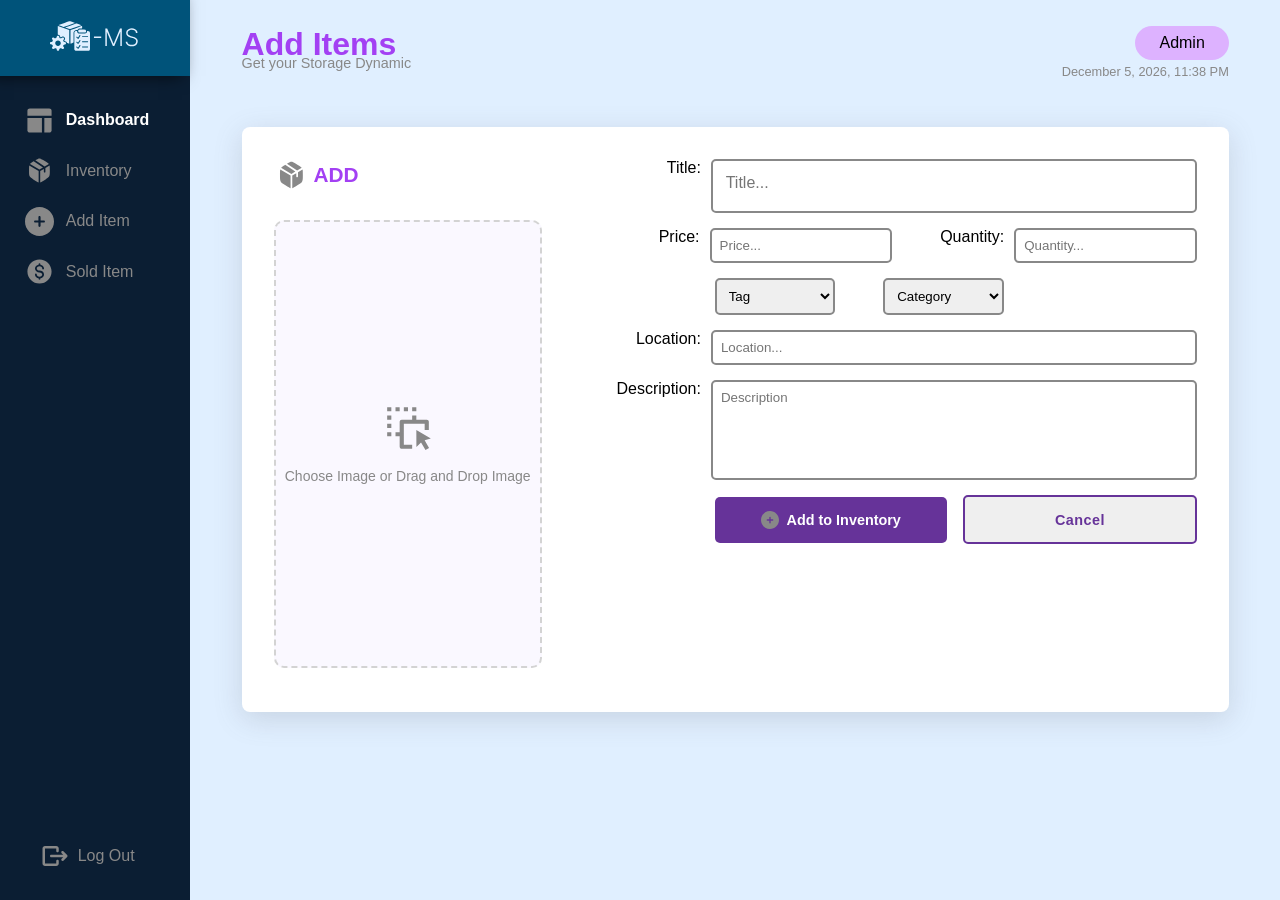
==== Admin/AddDir/AddItem.html @ 973c5c8d "additem html change" ====
<!DOCTYPE html>
<html lang="en">
  <head>
    <meta charset="UTF-8" />
    <meta name="viewport" content="width=device-width, initial-scale=1.0" />
    <title>Add Item</title>

    <link rel="stylesheet" href="/util.css" />
    <link rel="stylesheet" href="/adminRoot.css" />
    <link rel="stylesheet" href="AddItem.css" />
  </head>
  <body>
    <!-- Side Bar start -->
    <aside>
      <nav>
        <div class="logo">
          <a href="#"
            ><img src="/Images/MainLogo.svg" alt="main logo" loading="lazy"
          /></a>
        </div>
        <!-- side Bar navigation list -->
        <div class="nav-list">
          <ul>
            <li class="list-row active">
              <a href="#"
                ><img
                  src="/Images/Dashboard.svg"
                  alt="dashboard logo"
                />Dashboard</a
              >
            </li>
            <li class="list-row">
              <a href="#"
                ><img
                  src="/Images/inventory.svg"
                  alt="inventory logo"
                />Inventory</a
              >
            </li>
            <li class="list-row">
              <a href="#"
                ><img src="/Images/additem.svg" alt="add item logo" />Add
                Item</a
              >
            </li>
            <li class="list-row">
              <a href="#"
                ><img src="/Images/dollor.svg" alt="sold item logo" />Sold
                Item</a
              >
            </li>
          </ul>
          <div class="logout">
            <a href="#"
              ><img src="/Images/logout.svg" alt="log out" />Log Out</a
            >
          </div>
        </div>
      </nav>
    </aside>
    <!-- Side Bar end -->

    <!-- main content starts -->
    <div class="wrapper">
      <header>
        <!-- heading of main content beside sidebar -->
        <div class="main-heading">
          <div class="main-heading-left">
            <h1>Add Items</h1>
            <p>Get your Storage Dynamic</p>
          </div>
          <div class="main-heading-right">
            <!-- display that it is staff -->
            <span class="staff">Admin</span>
            <p id="display-date"></p>
          </div>
        </div>
      </header>

      <section>
        <div class="additem-container">
          <div class="additem-left">
            <div class="additem-left-heading">
              <img src="/Images/inventory.svg" alt="inv item" />
              <p>Add</p>
            </div>
            <div class="upload-wrapper">
              <div class="upload-container">
                <input
                  type="file"
                  id="fileInput"
                  class="file-input"
                  accept="image/*"
                  hidden
                />
                <div class="upload-box" id="uploadBox">
                  <img
                    src="/Images/dragdrop.svg"
                    alt="upload icon"
                    class="upload-icon"
                  />
                  <p>Choose Image or Drag and Drop Image</p>
                </div>
              </div>
            </div>
          </div>
          <div class="additem-right">
            <form action="">
              <div class="additem-title">
              <label for="">Title:</label>
              <input required type="text" placeholder="Title..." name="" id="">
            </div>
            <div class="additem-pq">
              <label for="" >Price:</label>
              <input required type="number" class="priceinput" placeholder="Price..." name="" id="">
              <label for="">Quantity:</label>
              <input required type="number" placeholder="Quantity..." name="" id=""> 
            </div>

            <div class="additem-tag-category">
              <div class="dropdown-container">
                <select class="styled-select" required>
                  <option value="" disabled selected>Tag</option>
                  <option value="1">Tag 1</option>
                  <option value="2">Tag 2</option>
                  <option value="3">Tag 3</option>
                </select>

                <select class="styled-select" required>
                  <option value="" disabled selected>Category</option>
                  <option value="1">Category 1</option>
                  <option value="2">Category 2</option>
                  <option value="3">Category 3</option>
                </select>
              </div>
            </div>
            <div class="additem-location">
              <label for="">Location:</label>
              <input required type="text" placeholder="Location..." name="" id="">
            </div>
            <div class="additem-description">
              <label for="">Description:</label>
              <textarea required name="" placeholder="Description" id=""></textarea>
            </div>

            <div class="additem-cta">
              <button class="add-btn"><img src="/Images/additem.svg" alt="add">Add to Inventory</button>
              <button class="cancel-btn">Cancel</button>
            </div>
            </form>
          </div>
          </div>
        </div>
      </section>
    </div>
    <!-- main content ends -->

    <script>
      // Update the date and time in every heading of the pages
      function updateDate() {
        const now = new Date();
        // Format the date
        const formattedDate = now.toLocaleDateString("en-US", {
          month: "long",
          day: "numeric",
          year: "numeric",
        });
        // Format the time
        const formattedTime = now.toLocaleTimeString("en-US", {
          hour: "numeric",
          minute: "numeric",
          hour12: true,
        });
        const fullDate = `${formattedDate}, ${formattedTime}`;

        const display = document.getElementById("display-date");
        display.textContent = fullDate;
      }
      updateDate();
      // Update the date every minute
      setInterval(updateDate, 60000);

      // for Drag and Drop functionality
      function DragDrop() {
        const uploadBox = document.getElementById("uploadBox");
        const fileInput = document.getElementById("fileInput");

        uploadBox.addEventListener("click", () => {
          fileInput.click(); // Trigger file input when upload box is clicked
        });

        // Highlight the box on dragover
        uploadBox.addEventListener("dragover", (e) => {
          e.preventDefault();
          uploadBox.classList.add("dragging");
        });

        // Remove highlight on dragleave
        uploadBox.addEventListener("dragleave", () => {
          uploadBox.classList.remove("dragging");
        });

        // Handle file drop
        uploadBox.addEventListener("drop", (e) => {
          e.preventDefault();
          uploadBox.classList.remove("dragging");

          const files = e.dataTransfer.files;
          handleFiles(files);
        });

        // Handle file input change (for file upload via button)
        fileInput.addEventListener("change", (e) => {
          const files = e.target.files;
          handleFiles(files);
        });

        function handleFiles(files) {
          if (files.length > 0) {
            const file = files[0];
            const reader = new FileReader();

            reader.onload = (e) => {
              // Create an image element
              const image = document.createElement("img");
              image.src = e.target.result;

              // Set the image styles
              image.style.width = "100%";
              image.style.height = "100%";
              image.style.objectFit = "cover"; // Ensure the image covers the box

              // Clear the upload box content and append the new image
              uploadBox.innerHTML = "";
              uploadBox.appendChild(image);
            };

            reader.readAsDataURL(file);
          }
        }
      }
      DragDrop();
    </script>
  </body>
</html>
---- util.css ----
:root {
  --login-bgcolor: #e0efff;
  --login-color: #0b1e33;
  --nav-color: #0b1e33;
  --text-color: #888888;
  --logo-bgcolor: #00537a;
  --bgcolor: #e0efff;
  --admin-cta-color: #ddb2ff;
}

* {
  margin: 0;
  padding: 0;
  box-sizing: border-box;
  font-family: "Poppins", sans-serif;
}

html,
body {
  height: 100%;
  width: 100%;
}

body {
  display: flex;
  flex-direction: row;
  justify-content: space-between;
  background-color: var(--bgcolor);
  overflow-x: hidden;
}

/* sideabr.html css starts */
aside {
  width: max-content;
  height: 100%;
  background-color: var(--nav-color);
  position: relative;
}

nav {
  display: flex;
  flex-direction: column;
}

a {
  text-decoration: none;
  color: var(--text-color);
}

li {
  list-style: none;
}

.logo {
  width: 100%;
  max-height: 5rem;
  background-color: var(--logo-bgcolor);
  padding: 1rem;
  text-align: center;
  box-shadow: -0.625rem -0.125rem 1rem 0.125rem rgba(0, 0, 0, 0.685);
}

.nav-list {
  margin: 0 1rem 0 0;
  display: inline-block;
  padding: 1.25rem;
  height: 100%;
}

.list-row {
  display: flex;
  max-width: 100%;
  min-width: auto;
  align-items: center;
  margin-bottom: 0.1rem;
}

.list-row a {
  padding: 0.625rem 0.313rem;
  display: flex;
  align-items: center;
  width: 100%;
}

.list-row img {
  margin-right: 0.75rem;
  width: 1.8rem;
  height: 1.8rem;
}

.list-row a:hover {
  background-color: rgba(0, 83, 122, 0.22);
  border-radius: 0.313rem;
  transition: all 0.2s ease;
  width: 100%;
}

/* Style active link and its image */
.active a {
  color: var(--selected-color);
  font-size: 1rem;
  font-weight: 600;
}

.active img {
  color: white;
}

.logout {
  position: absolute;
  bottom: 1.6rem;
  padding: 0.23rem;
  margin-left: 1rem;
}

.logout a {
  display: flex;
  align-items: center;
}

.logout a img {
  margin-right: 0.5rem;
}
/* sideabr.html css ends */

/* AddItem.html global heading starts */
.wrapper {
  margin: 2vw 4vw;
  width: 100%;
}

header {
  max-height: 5rem;
  /* background-color: red; */
}

.main-heading {
  display: flex;
  justify-content: space-between;
}
.main-heading-left h1 {
  color: #a340f3;
}

.main-heading-left p {
  color: var(--text-color);
  font-size: 0.9rem;
  margin-top: -0.5rem;
}

.main-heading-right {
  display: flex;
  flex-direction: column;
  align-items: flex-end;
  justify-content: center;
}

.main-heading-right span {
  background-color: var(--admin-cta-color);
  padding: 0.5rem 1.5rem;
  border-radius: 4.2rem;
}

.main-heading-right p {
  color: var(--text-color);
  font-size: 0.8rem;
  margin-top: 0.3rem;
}
/* AddItem.html global heading starts */
---- adminRoot.css ----
:root {
  --selected-color: white;
  --primary-color: #a340f3;
  --secondary-color: #663399;
}
---- Admin/AddDir/AddItem.css ----
.additem-container {
  width: 100%;
  background-color: white;
  height: 65vh;
  margin-top: 3rem;
  border-radius: 0.5rem;
  box-shadow: rgba(100, 100, 111, 0.2) 0px 7px 29px 0px;
  padding: 2rem 2rem 3rem 2rem;
  display: flex;
}

.additem-left {
  min-width: 18rem;
  flex: 1;
}

.additem-left-heading {
  display: flex;
  gap: 0.3rem;
  align-items: center;
}

.additem-left-heading img {
  width: 2.2rem;
  height: 2rem;
}

.additem-left-heading p {
  font-size: 1.3rem;
  text-transform: uppercase;
  color: var(--primary-color);
  font-weight: 900;
}

.upload-wrapper {
  padding: 1.8rem 1.8rem 1.8rem 0;
  height: 100%;
  width: 100%;
  /* aspect-ratio: 1/1; */
}

.upload-container {
  display: flex;
  justify-content: center;
  align-items: center;
  height: 100%;
}

.upload-box {
  width: 100%; /* Set a width, you can use percentages like 100% if responsive */
  height: 100%;
  border: 2px dashed #d3d3d3;
  border-radius: 10px;
  display: flex;
  flex-direction: column;
  justify-content: center;
  align-items: center;
  background-color: #faf8ff;
  cursor: pointer;
  transition: border 0.3s ease;
  overflow: hidden; /* Ensures the image fits within the box */
  text-align: center;
}

.upload-box img {
  max-width: 100%;
  max-height: 100%;
  object-fit: cover; /* Ensures the image doesn't overflow */
}

.upload-box:hover {
  border-color: #800080;
}

.upload-box.dragging {
  border-color: #800080;
  background-color: #f0e8ff;
}

.upload-icon {
  width: 50px;
  height: 50px;
  margin-bottom: 15px;
}

.upload-box p {
  color: var(--text-color);
  font-size: 14px;
}

.file-input {
  display: none;
}

/* Add item left section ends */

/* Add item right section starts */
.additem-right {
  width: 100%;
  max-height: 100%;
  display: flex;
  flex-direction: column;
  flex: 2;
  margin-left: 2rem;
  position: relative;
}

form {
  position: absolute;
  min-width: 100%;
  min-height: 100%;
  display: flex;
  flex-direction: column;
}

.additem-title,
.additem-pq,
.additem-location,
.additem-description {
  display: flex;
  align-items: flex-start;
  margin-bottom: 15px;
}

.additem-title label,
.additem-pq label,
.additem-location label,
.additem-description label {
  width: 100px; /* Fixed width for labels */
  text-align: right; /* Center the label text */
}

.additem-title input,
.additem-pq input,
.additem-location input,
.additem-description textarea {
  width: calc(100% - 100px); /* Fixed width for inputs */
  padding: 8px;
  margin-left: 10px;
  box-sizing: border-box;
  border: 2px solid var(--text-color);
  outline: none;
  border-radius: 5px;
}

textarea {
  resize: none;
  height: 100px;
}

.additem-title input {
  padding: 0.8rem 0.8rem 1.2rem 0.8rem;
  font-size: 1rem;
}

.additem-title input:focus,
.additem-pq input:focus,
.additem-location input:focus,
.additem-description input:focus {
  border: 2px solid var(--primary-color);
}

.additem-pq {
  padding-left: 3.5rem;
  width: 100%;
  flex-shrink: initial;
}

.additem-pq label {
  width: 70px; /* Fixed width for smaller labels */
}

.priceinput {
  margin-right: 3rem;
}

.additem-tag-category .dropdown-container {
  display: flex;
  justify-content: flex-start;
  gap: 3rem;
  margin-bottom: 15px;
  padding-left: 7rem;
}

.styled-select {
  width: 25%; /* Ensure dropdowns are side-by-side */
  padding: 8px;
  border-radius: 5px;
  border: 2px solid var(--text-color);
}
.styled-select:focus {
  border: 2px solid var(--primary-color);
}

.additem-cta {
  display: flex;
  align-items: center;
  justify-content: space-between;
}

.additem-cta button {
  width: 50%;
  padding: 0.9rem 1.5rem;
  outline: none;
  border: none;
  border-radius: 5px;
  cursor: pointer;
}

.additem-cta .add-btn {
  margin: 0 0 0 7rem;
  display: flex;
  justify-content: center;
  align-items: center;
  gap: 0.5rem;
  background-color: var(--secondary-color);
  color: white;
  font-weight: 600;
  font-size: 0.9rem;
}

.additem-cta .add-btn img {
  width: 1.1rem;
  height: 1.1rem;
}

.additem-cta .cancel-btn {
  letter-spacing: 0.5px;
  border: 2px solid var(--secondary-color);
  font-weight: 600;
  font-size: 0.9rem;
  color: var(--secondary-color);
  margin-left: 1rem;
}

/* Add item right section ends */
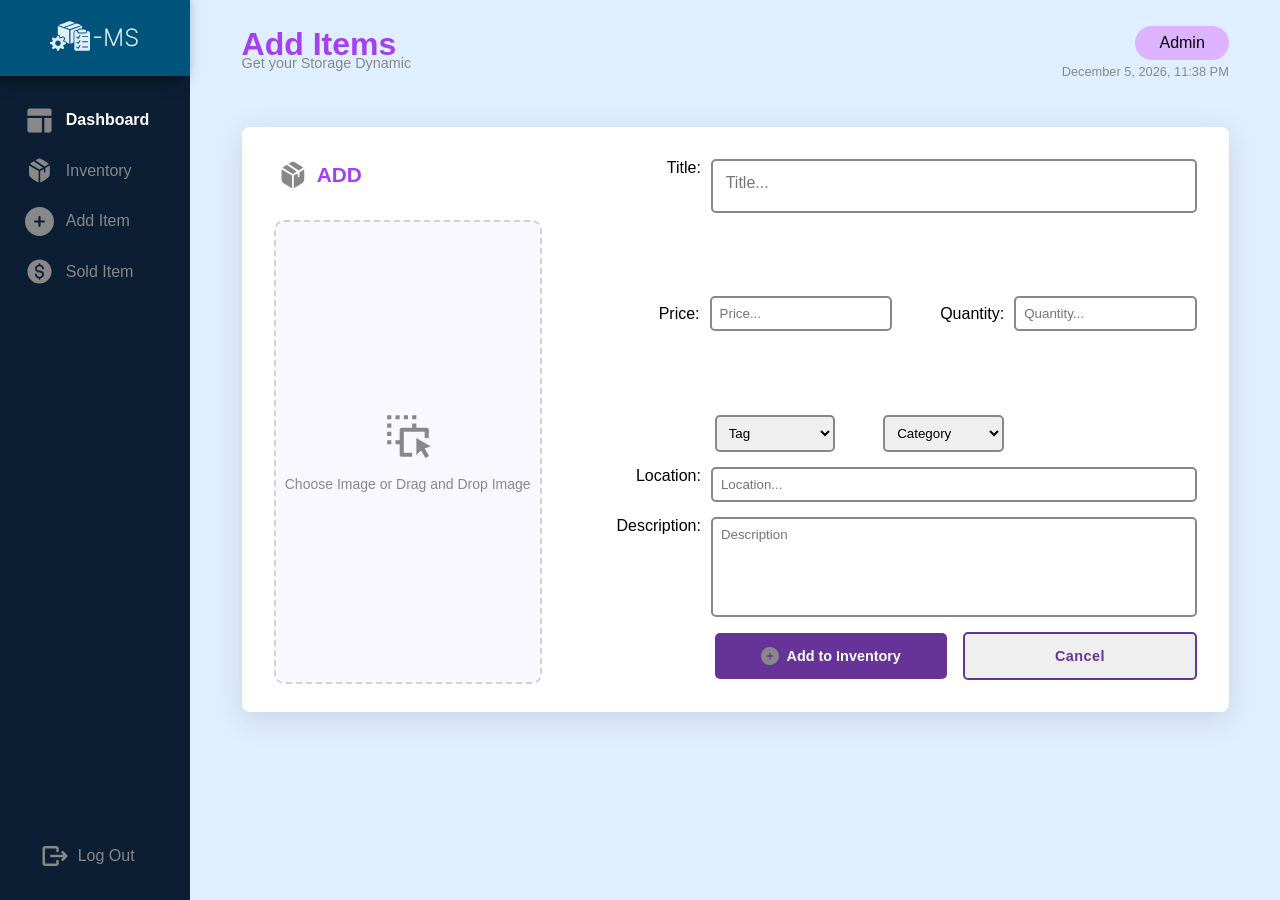
==== commit 6d98fac3: "changes" ====
--- a/Admin/AddDir/AddItem.html
+++ b/Admin/AddDir/AddItem.html
@@ -70,7 +70,7 @@
             <p>Get your Storage Dynamic</p>
           </div>
           <div class="main-heading-right">
-            <!-- display that it is staff -->
+            <!-- display that it is admin -->
             <span class="staff">Admin</span>
             <p id="display-date"></p>
           </div>
@@ -114,7 +114,7 @@
               <label for="" >Price:</label>
               <input required type="number" class="priceinput" placeholder="Price..." name="" id="">
               <label for="">Quantity:</label>
-              <input required type="number" placeholder="Quantity..." name="" id=""> 
+              <input required class="qinput" type="number" placeholder="Quantity..." name="" id=""> 
             </div>
 
             <div class="additem-tag-category">
--- a/Admin/AddDir/AddItem.css
+++ b/Admin/AddDir/AddItem.css
@@ -1,3 +1,9 @@
+* {
+  box-sizing: border-box; /* Ensures padding and borders are included in width/height calculations */
+  margin: 0;
+  padding: 0;
+}
+
 .additem-container {
   width: 100%;
   background-color: white;
@@ -5,8 +11,9 @@
   margin-top: 3rem;
   border-radius: 0.5rem;
   box-shadow: rgba(100, 100, 111, 0.2) 0px 7px 29px 0px;
-  padding: 2rem 2rem 3rem 2rem;
-  display: flex;
+  padding: 2rem;
+  display: flex;
+  flex-wrap: wrap; /* Ensures wrapping in case of overflow */
 }
 
 .additem-left {
@@ -21,7 +28,7 @@
 }
 
 .additem-left-heading img {
-  width: 2.2rem;
+  width: 2.4rem;
   height: 2rem;
 }
 
@@ -36,7 +43,6 @@
   padding: 1.8rem 1.8rem 1.8rem 0;
   height: 100%;
   width: 100%;
-  /* aspect-ratio: 1/1; */
 }
 
 .upload-container {
@@ -47,7 +53,7 @@
 }
 
 .upload-box {
-  width: 100%; /* Set a width, you can use percentages like 100% if responsive */
+  width: 100%;
   height: 100%;
   border: 2px dashed #d3d3d3;
   border-radius: 10px;
@@ -58,14 +64,14 @@
   background-color: #faf8ff;
   cursor: pointer;
   transition: border 0.3s ease;
-  overflow: hidden; /* Ensures the image fits within the box */
   text-align: center;
+  overflow: hidden; /* Prevents image overflow */
 }
 
 .upload-box img {
   max-width: 100%;
   max-height: 100%;
-  object-fit: cover; /* Ensures the image doesn't overflow */
+  object-fit: cover;
 }
 
 .upload-box:hover {
@@ -107,10 +113,11 @@
 
 form {
   position: absolute;
-  min-width: 100%;
-  min-height: 100%;
+  width: 100%;
+  height: 100%;
   display: flex;
   flex-direction: column;
+  /* background-color: red; */
 }
 
 .additem-title,
@@ -120,6 +127,7 @@
   display: flex;
   align-items: flex-start;
   margin-bottom: 15px;
+  position: relative;
 }
 
 .additem-title label,
@@ -127,19 +135,17 @@
 .additem-location label,
 .additem-description label {
   width: 100px; /* Fixed width for labels */
-  text-align: right; /* Center the label text */
+  text-align: right;
 }
 
 .additem-title input,
 .additem-pq input,
 .additem-location input,
 .additem-description textarea {
-  width: calc(100% - 100px); /* Fixed width for inputs */
+  width: calc(100% - 100px); /* Adjust input width to fit with label */
   padding: 8px;
   margin-left: 10px;
-  box-sizing: border-box;
   border: 2px solid var(--text-color);
-  outline: none;
   border-radius: 5px;
 }
 
@@ -162,8 +168,11 @@
 
 .additem-pq {
   padding-left: 3.5rem;
-  width: 100%;
-  flex-shrink: initial;
+  display: flex;
+  flex: 1;
+  justify-content: flex-start;
+  align-items: center;
+  /* background-color: blue; */
 }
 
 .additem-pq label {
@@ -188,6 +197,7 @@
   border-radius: 5px;
   border: 2px solid var(--text-color);
 }
+
 .styled-select:focus {
   border: 2px solid var(--primary-color);
 }
@@ -208,7 +218,7 @@
 }
 
 .additem-cta .add-btn {
-  margin: 0 0 0 7rem;
+  margin-left: 7rem;
   display: flex;
   justify-content: center;
   align-items: center;
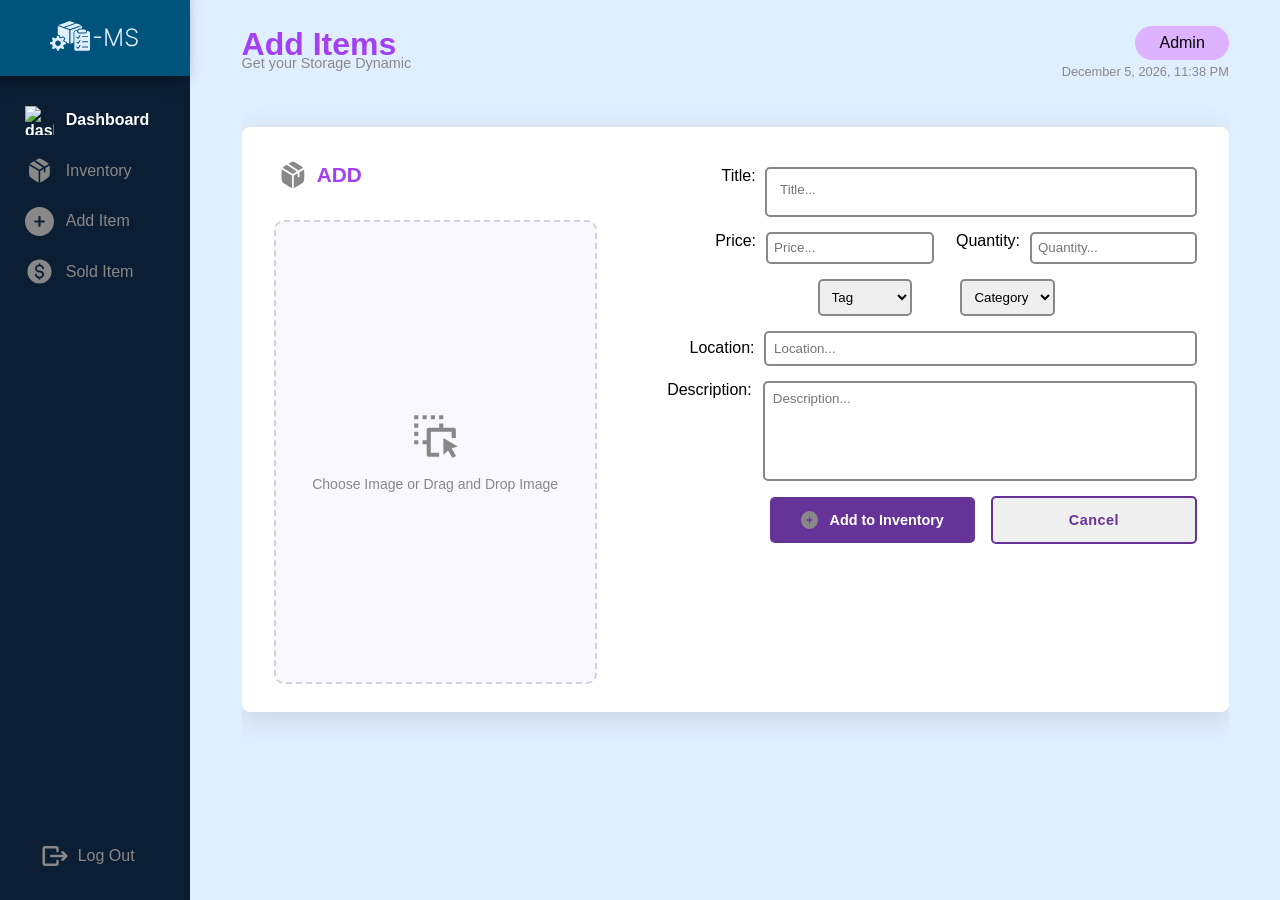
==== commit cbd3cbac: "many changes" ====
--- a/Admin/AddDir/AddItem.html
+++ b/Admin/AddDir/AddItem.html
@@ -3,11 +3,10 @@
   <head>
     <meta charset="UTF-8" />
     <meta name="viewport" content="width=device-width, initial-scale=1.0" />
-    <title>Add Item</title>
-
+    <title>Admin Add Item</title>
+    <link rel="stylesheet" href="AddItem.css" />
+    <link rel="stylesheet" href="/adminRoot.css" />
     <link rel="stylesheet" href="/util.css" />
-    <link rel="stylesheet" href="/adminRoot.css" />
-    <link rel="stylesheet" href="AddItem.css" />
   </head>
   <body>
     <!-- Side Bar start -->
@@ -24,7 +23,7 @@
             <li class="list-row active">
               <a href="#"
                 ><img
-                  src="/Images/Dashboard.svg"
+                  src="Images/Dashboard.svg"
                   alt="dashboard logo"
                 />Dashboard</a
               >
@@ -77,8 +76,8 @@
         </div>
       </header>
 
-      <section>
-        <div class="additem-container">
+      <section class="additem-container">
+        <form action="">
           <div class="additem-left">
             <div class="additem-left-heading">
               <img src="/Images/inventory.svg" alt="inv item" />
@@ -104,55 +103,90 @@
               </div>
             </div>
           </div>
-          <div class="additem-right">
-            <form action="">
-              <div class="additem-title">
-              <label for="">Title:</label>
-              <input required type="text" placeholder="Title..." name="" id="">
-            </div>
+          <d class="additem-right">
+            <label class="additem-title" for="title" id="title">
+              Title:
+              <input
+                type="text"
+                name=""
+                id="title"
+                placeholder="Title..."
+                required
+              />
+            </label>
+
             <div class="additem-pq">
-              <label for="" >Price:</label>
-              <input required type="number" class="priceinput" placeholder="Price..." name="" id="">
-              <label for="">Quantity:</label>
-              <input required class="qinput" type="number" placeholder="Quantity..." name="" id=""> 
-            </div>
-
-            <div class="additem-tag-category">
-              <div class="dropdown-container">
-                <select class="styled-select" required>
-                  <option value="" disabled selected>Tag</option>
-                  <option value="1">Tag 1</option>
-                  <option value="2">Tag 2</option>
-                  <option value="3">Tag 3</option>
-                </select>
-
-                <select class="styled-select" required>
-                  <option value="" disabled selected>Category</option>
-                  <option value="1">Category 1</option>
-                  <option value="2">Category 2</option>
-                  <option value="3">Category 3</option>
-                </select>
-              </div>
-            </div>
-            <div class="additem-location">
-              <label for="">Location:</label>
-              <input required type="text" placeholder="Location..." name="" id="">
-            </div>
-            <div class="additem-description">
-              <label for="">Description:</label>
-              <textarea required name="" placeholder="Description" id=""></textarea>
-            </div>
+              <label for="" class="price"
+                >Price:
+                <input
+                  required
+                  type="number"
+                  placeholder="Price..."
+                  name=""
+                  id=""
+                />
+              </label>
+              <label for="" class="quantity"
+                >Quantity:
+                <input
+                  required
+                  type="number"
+                  placeholder="Quantity..."
+                  name=""
+                  id=""
+                />
+              </label>
+            </div>
+
+            <div class="dropdown-container">
+              <select class="styled-select" required>
+                <option value="" disabled selected>Tag</option>
+                <option value="1">Tag 1</option>
+                <option value="2">Tag 2</option>
+                <option value="3">Tag 3</option>
+              </select>
+
+              <select class="styled-select" required>
+                <option value="" disabled selected>Category</option>
+                <option value="1">Category 1</option>
+                <option value="2">Category 2</option>
+                <option value="3">Category 3</option>
+              </select>
+            </div>
+
+            <label class="additem-location" for="location"
+              >Location:
+              <input
+                type="text"
+                name=""
+                id="location"
+                placeholder="Location..."
+                required
+              />
+            </label>
+
+            <label for="description" class="additem-description"
+              >Description:
+              <textarea
+                type="text"
+                name=""
+                id="description"
+                placeholder="Description..."
+                required
+              ></textarea>
+            </label>
 
             <div class="additem-cta">
-              <button class="add-btn"><img src="/Images/additem.svg" alt="add">Add to Inventory</button>
-              <button class="cancel-btn">Cancel</button>
-            </div>
-            </form>
-          </div>
-          </div>
-        </div>
+              <button class="add-btn">
+                <img src="/Images/additem.svg" alt="add" />Add to Inventory
+              </button>
+              <button class="cancel">Cancel</button>
+            </div>
+          </d>
+        </form>
       </section>
     </div>
+
     <!-- main content ends -->
 
     <script>
--- a/Admin/AddDir/AddItem.css
+++ b/Admin/AddDir/AddItem.css
@@ -5,19 +5,27 @@
 }
 
 .additem-container {
-  width: 100%;
+  max-width: 100%;
   background-color: white;
   height: 65vh;
   margin-top: 3rem;
   border-radius: 0.5rem;
   box-shadow: rgba(100, 100, 111, 0.2) 0px 7px 29px 0px;
   padding: 2rem;
-  display: flex;
+  position: relative;
+  display: flex;
+  flex-direction: column;
   flex-wrap: wrap; /* Ensures wrapping in case of overflow */
 }
 
+form {
+  width: 100%;
+  height: 100%;
+  display: flex;
+}
+
 .additem-left {
-  min-width: 18rem;
+  min-width: 22rem;
   flex: 1;
 }
 
@@ -100,7 +108,7 @@
 
 /* Add item left section ends */
 
-/* Add item right section starts */
+/* Add item right section start */
 .additem-right {
   width: 100%;
   max-height: 100%;
@@ -108,87 +116,92 @@
   flex-direction: column;
   flex: 2;
   margin-left: 2rem;
-  position: relative;
-}
-
-form {
-  position: absolute;
-  width: 100%;
-  height: 100%;
-  display: flex;
-  flex-direction: column;
-  /* background-color: red; */
+  margin-top: 0.5rem;
+  position: relative;
 }
 
 .additem-title,
 .additem-pq,
 .additem-location,
 .additem-description {
-  display: flex;
-  align-items: flex-start;
   margin-bottom: 15px;
   position: relative;
-}
-
-.additem-title label,
-.additem-pq label,
-.additem-location label,
-.additem-description label {
-  width: 100px; /* Fixed width for labels */
-  text-align: right;
 }
 
 .additem-title input,
 .additem-pq input,
 .additem-location input,
 .additem-description textarea {
-  width: calc(100% - 100px); /* Adjust input width to fit with label */
-  padding: 8px;
-  margin-left: 10px;
+  outline: none;
   border: 2px solid var(--text-color);
   border-radius: 5px;
-}
-
-textarea {
-  resize: none;
-  height: 100px;
-}
-
-.additem-title input {
-  padding: 0.8rem 0.8rem 1.2rem 0.8rem;
-  font-size: 1rem;
+  padding: 8px;
 }
 
 .additem-title input:focus,
 .additem-pq input:focus,
 .additem-location input:focus,
-.additem-description input:focus {
+.additem-description textarea:focus {
   border: 2px solid var(--primary-color);
+  outline: none;
+}
+
+.additem-title {
+  display: flex;
+  align-items: flex-start;
+  gap: 0.6rem;
+  padding-left: 4rem;
+}
+
+.additem-title input {
+  width: 100%;
+  padding: 0.8rem 0.8rem 1.1rem 0.8rem;
 }
 
 .additem-pq {
-  padding-left: 3.5rem;
-  display: flex;
-  flex: 1;
-  justify-content: flex-start;
-  align-items: center;
-  /* background-color: blue; */
-}
-
-.additem-pq label {
-  width: 70px; /* Fixed width for smaller labels */
-}
-
-.priceinput {
-  margin-right: 3rem;
-}
-
-.additem-tag-category .dropdown-container {
-  display: flex;
-  justify-content: flex-start;
+  display: flex;
+  padding-left: 3.6rem;
+}
+
+.price {
+  display: flex;
+  width: 50%;
+}
+
+.price input {
+  width: 70%;
+  margin-left: 0.6rem;
+  padding: 0.4rem;
+}
+
+.quantity {
+  width: 50%;
+  display: flex;
+}
+
+.quantity input {
+  width: 100%;
+  margin-left: 0.6rem;
+  padding: 0.4rem;
+}
+
+.additem-location {
+  display: flex;
+  align-items: center;
+  gap: 0.6rem;
+  padding-left: 2rem;
+}
+
+.additem-location input {
+  width: 100%;
+}
+
+.dropdown-container {
+  display: flex;
+  justify-content: start;
   gap: 3rem;
   margin-bottom: 15px;
-  padding-left: 7rem;
+  padding-left: 10rem;
 }
 
 .styled-select {
@@ -201,11 +214,24 @@
 .styled-select:focus {
   border: 2px solid var(--primary-color);
 }
-
+.additem-description {
+  display: flex;
+  align-items: flex-start;
+  gap: 0.7rem;
+  padding-left: 0.6rem;
+}
+
+.additem-description textarea {
+  height: 100px;
+  width: 100%;
+  resize: none;
+}
 .additem-cta {
   display: flex;
   align-items: center;
   justify-content: space-between;
+  position: relative;
+  margin-left: 7rem;
 }
 
 .additem-cta button {
@@ -218,11 +244,10 @@
 }
 
 .additem-cta .add-btn {
-  margin-left: 7rem;
   display: flex;
   justify-content: center;
   align-items: center;
-  gap: 0.5rem;
+  gap: 0.7rem;
   background-color: var(--secondary-color);
   color: white;
   font-weight: 600;
@@ -234,7 +259,7 @@
   height: 1.1rem;
 }
 
-.additem-cta .cancel-btn {
+.additem-cta .cancel {
   letter-spacing: 0.5px;
   border: 2px solid var(--secondary-color);
   font-weight: 600;
@@ -242,5 +267,4 @@
   color: var(--secondary-color);
   margin-left: 1rem;
 }
-
 /* Add item right section ends */
--- a/util.css
+++ b/util.css
@@ -6,6 +6,7 @@
   --logo-bgcolor: #00537a;
   --bgcolor: #e0efff;
   --admin-cta-color: #ddb2ff;
+  --price-color: #08b037;
 }
 
 * {
@@ -26,7 +27,6 @@
   flex-direction: row;
   justify-content: space-between;
   background-color: var(--bgcolor);
-  overflow-x: hidden;
 }
 
 /* sideabr.html css starts */
@@ -127,6 +127,12 @@
 .wrapper {
   margin: 2vw 4vw;
   width: 100%;
+  max-height: 100vh;
+  overflow-y: auto;
+  /* Hide scrollbar for Chrome, Safari and Opera */
+  &::-webkit-scrollbar {
+    display: none;
+  }
 }
 
 header {
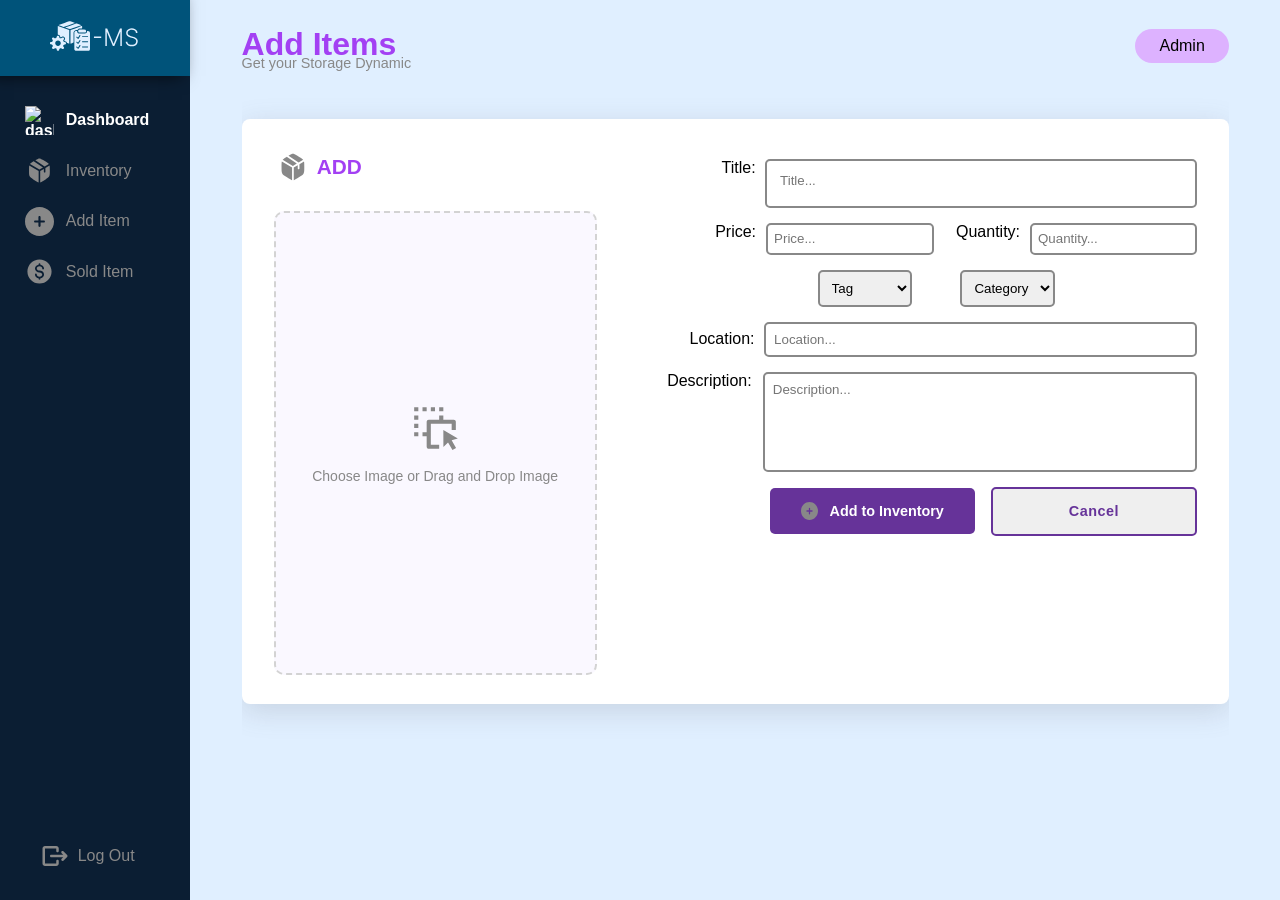
==== commit ec2ac2cb: "changes" ====
--- a/Admin/AddDir/AddItem.html
+++ b/Admin/AddDir/AddItem.html
@@ -190,30 +190,6 @@
     <!-- main content ends -->
 
     <script>
-      // Update the date and time in every heading of the pages
-      function updateDate() {
-        const now = new Date();
-        // Format the date
-        const formattedDate = now.toLocaleDateString("en-US", {
-          month: "long",
-          day: "numeric",
-          year: "numeric",
-        });
-        // Format the time
-        const formattedTime = now.toLocaleTimeString("en-US", {
-          hour: "numeric",
-          minute: "numeric",
-          hour12: true,
-        });
-        const fullDate = `${formattedDate}, ${formattedTime}`;
-
-        const display = document.getElementById("display-date");
-        display.textContent = fullDate;
-      }
-      updateDate();
-      // Update the date every minute
-      setInterval(updateDate, 60000);
-
       // for Drag and Drop functionality
       function DragDrop() {
         const uploadBox = document.getElementById("uploadBox");
@@ -275,5 +251,6 @@
       }
       DragDrop();
     </script>
+    <script src="UpdateDate.js"></script>
   </body>
 </html>
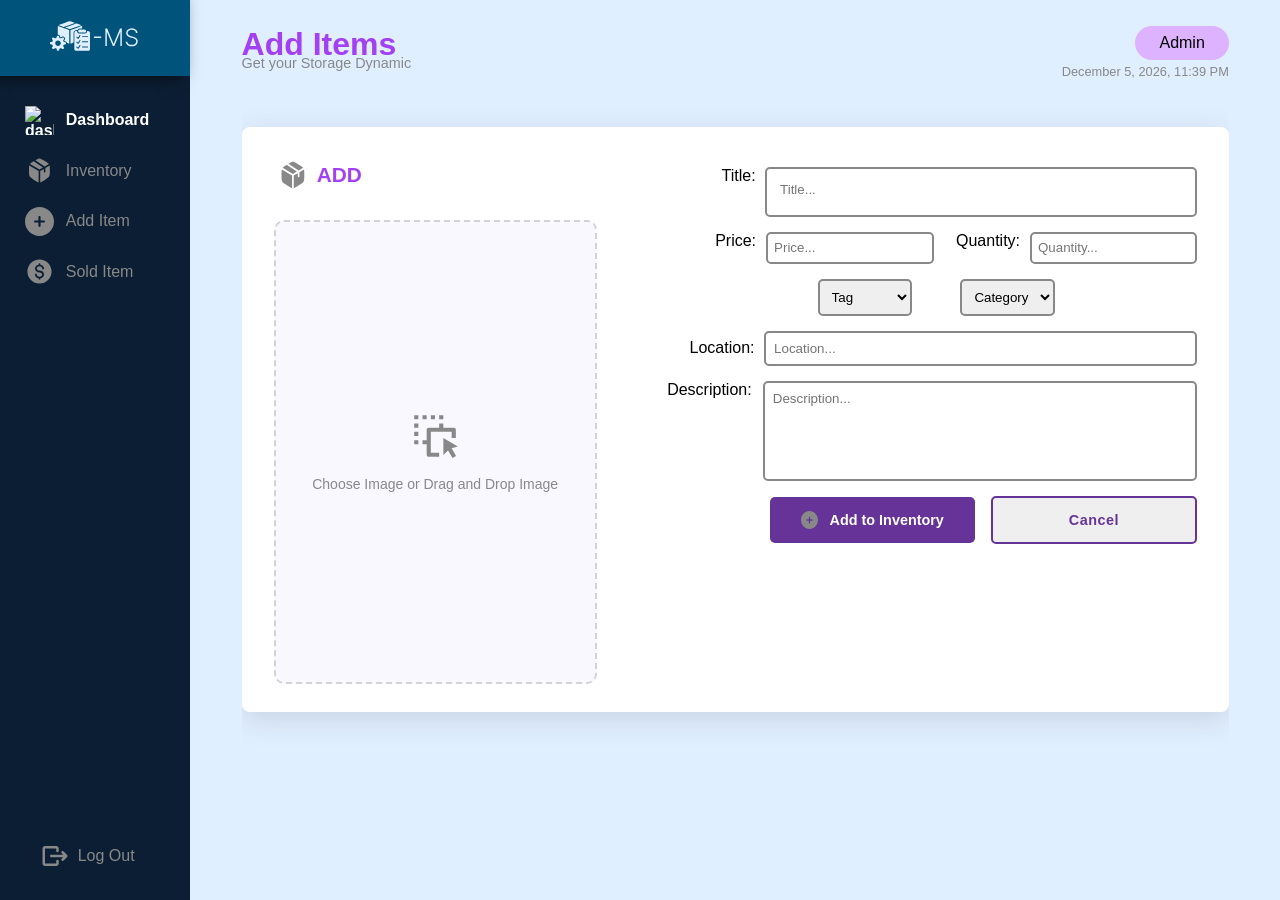
==== commit 4a76b902: "changes made" ====
--- a/Admin/AddDir/AddItem.html
+++ b/Admin/AddDir/AddItem.html
@@ -251,6 +251,6 @@
       }
       DragDrop();
     </script>
-    <script src="UpdateDate.js"></script>
+    <script src="/UpdateDate.js"></script>
   </body>
 </html>
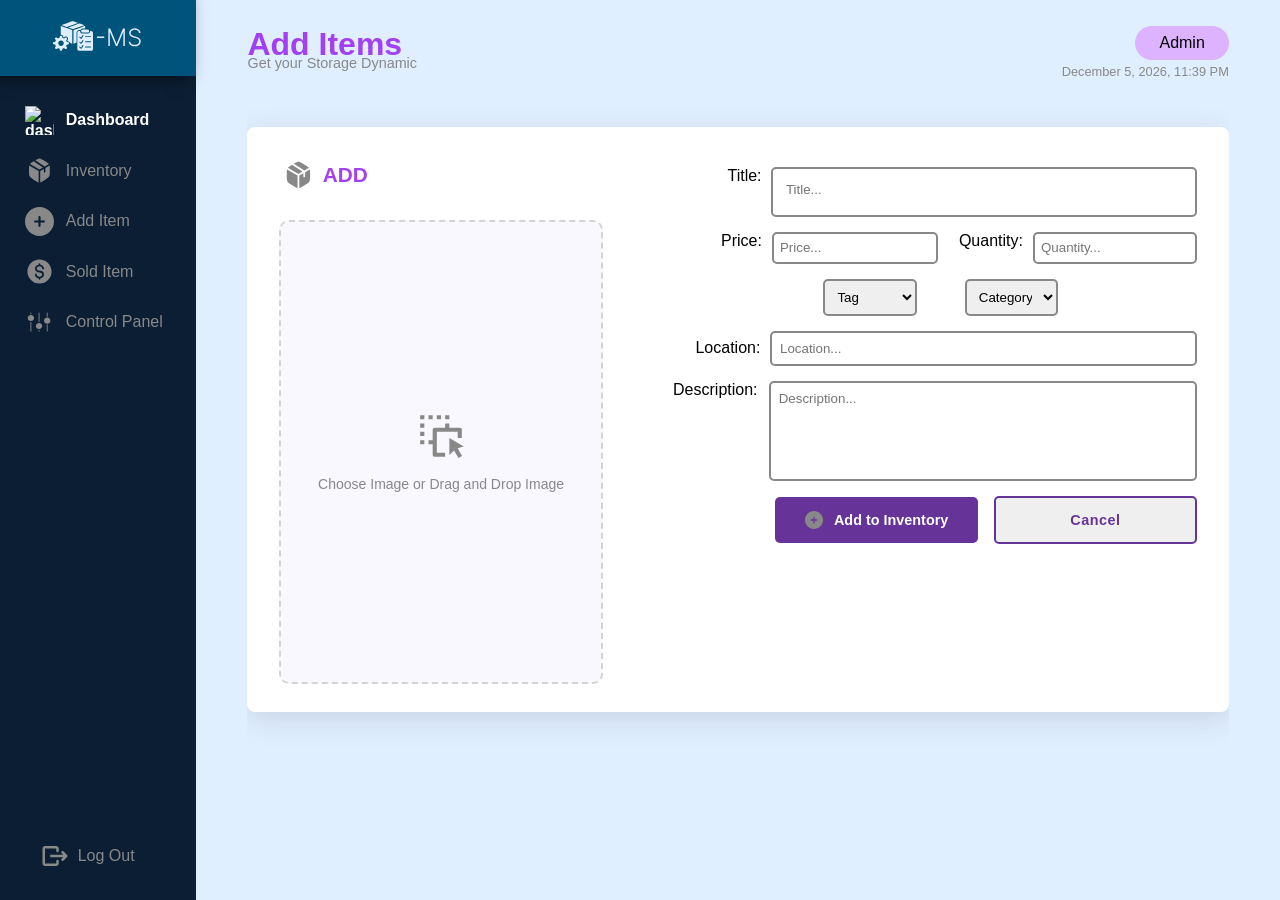
==== commit ef44d651: "all changes" ====
--- a/Admin/AddDir/AddItem.html
+++ b/Admin/AddDir/AddItem.html
@@ -48,6 +48,14 @@
                 Item</a
               >
             </li>
+            <li class="list-row">
+              <a href="#"
+                ><img
+                  src="/Images/Manage.svg"
+                  alt="Control panel logo"
+                />Control Panel</a
+              >
+            </li>
           </ul>
           <div class="logout">
             <a href="#"
--- a/adminRoot.css
+++ b/adminRoot.css
@@ -2,4 +2,5 @@
   --selected-color: white;
   --primary-color: #a340f3;
   --secondary-color: #663399;
+  --delete-color: #ff4329;
 }
--- a/util.css
+++ b/util.css
@@ -31,7 +31,7 @@
 
 /* sideabr.html css starts */
 aside {
-  width: max-content;
+  width: 16rem; /* changes made for control panel */
   height: 100%;
   background-color: var(--nav-color);
   position: relative;
@@ -61,7 +61,7 @@
 }
 
 .nav-list {
-  margin: 0 1rem 0 0;
+  /* margin: 0 1rem 0 0; */
   display: inline-block;
   padding: 1.25rem;
   height: 100%;
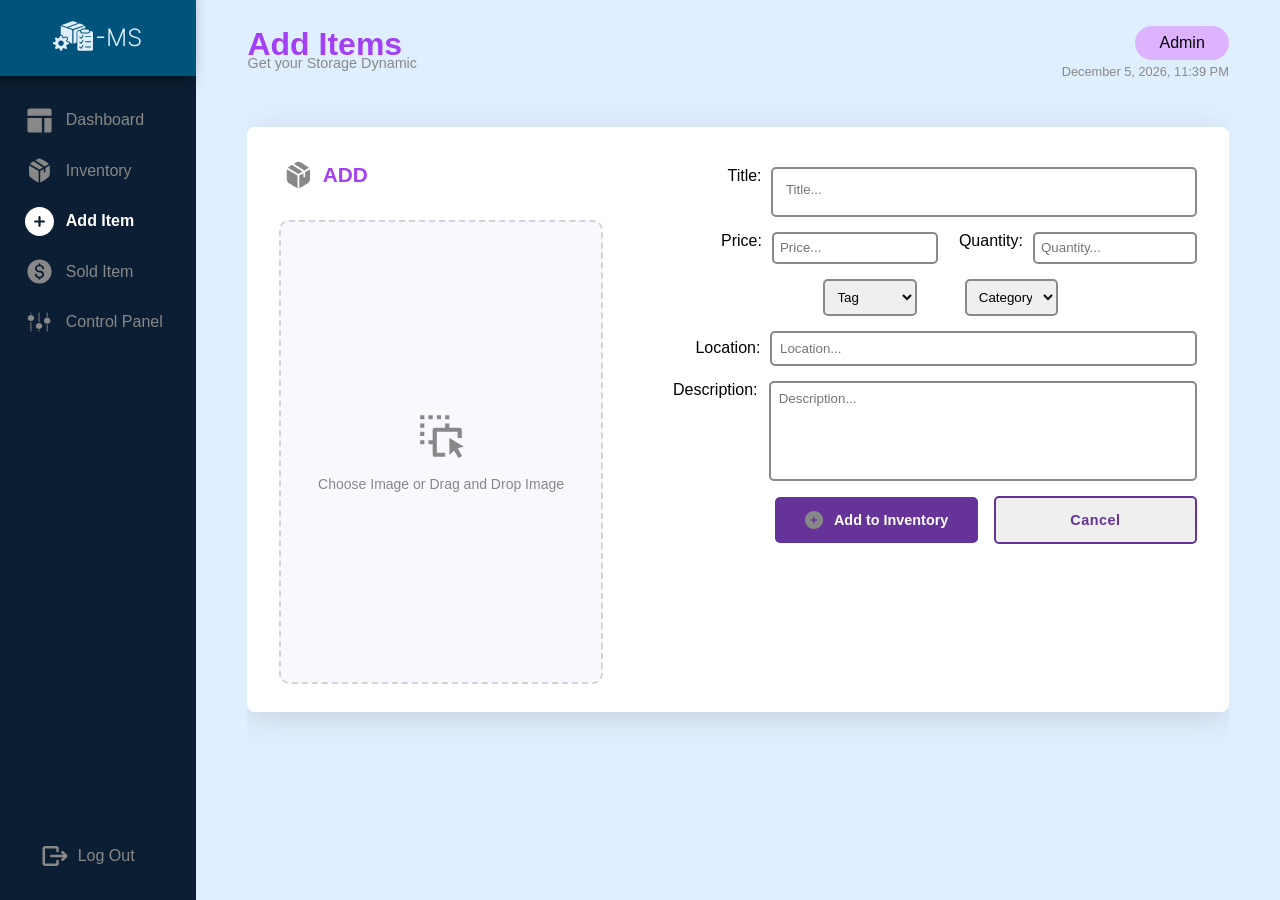
==== commit 793ef19e: "many many changes" ====
--- a/Admin/AddDir/AddItem.html
+++ b/Admin/AddDir/AddItem.html
@@ -20,36 +20,36 @@
         <!-- side Bar navigation list -->
         <div class="nav-list">
           <ul>
-            <li class="list-row active">
-              <a href="#"
+            <li class="list-row">
+              <a href="/Admin/Dashboard/dashboard.html"
                 ><img
-                  src="Images/Dashboard.svg"
+                  src="/Images/Dashboard.svg"
                   alt="dashboard logo"
                 />Dashboard</a
               >
             </li>
             <li class="list-row">
-              <a href="#"
+              <a href="/Admin/AdminInv/AdminInv.html"
                 ><img
                   src="/Images/inventory.svg"
                   alt="inventory logo"
                 />Inventory</a
               >
             </li>
-            <li class="list-row">
-              <a href="#"
-                ><img src="/Images/additem.svg" alt="add item logo" />Add
+            <li class="list-row active">
+              <a href="/Admin/AddDir/AddItem.html"
+                ><img src="/Images/addtemWhite.svg" alt="add item logo" />Add
                 Item</a
               >
             </li>
             <li class="list-row">
-              <a href="#"
+              <a href="/Admin/SoldItem/AdminSoldItem.html"
                 ><img src="/Images/dollor.svg" alt="sold item logo" />Sold
                 Item</a
               >
             </li>
             <li class="list-row">
-              <a href="#"
+              <a href="/Admin/ControlPanel/ControlPanel.html"
                 ><img
                   src="/Images/Manage.svg"
                   alt="Control panel logo"
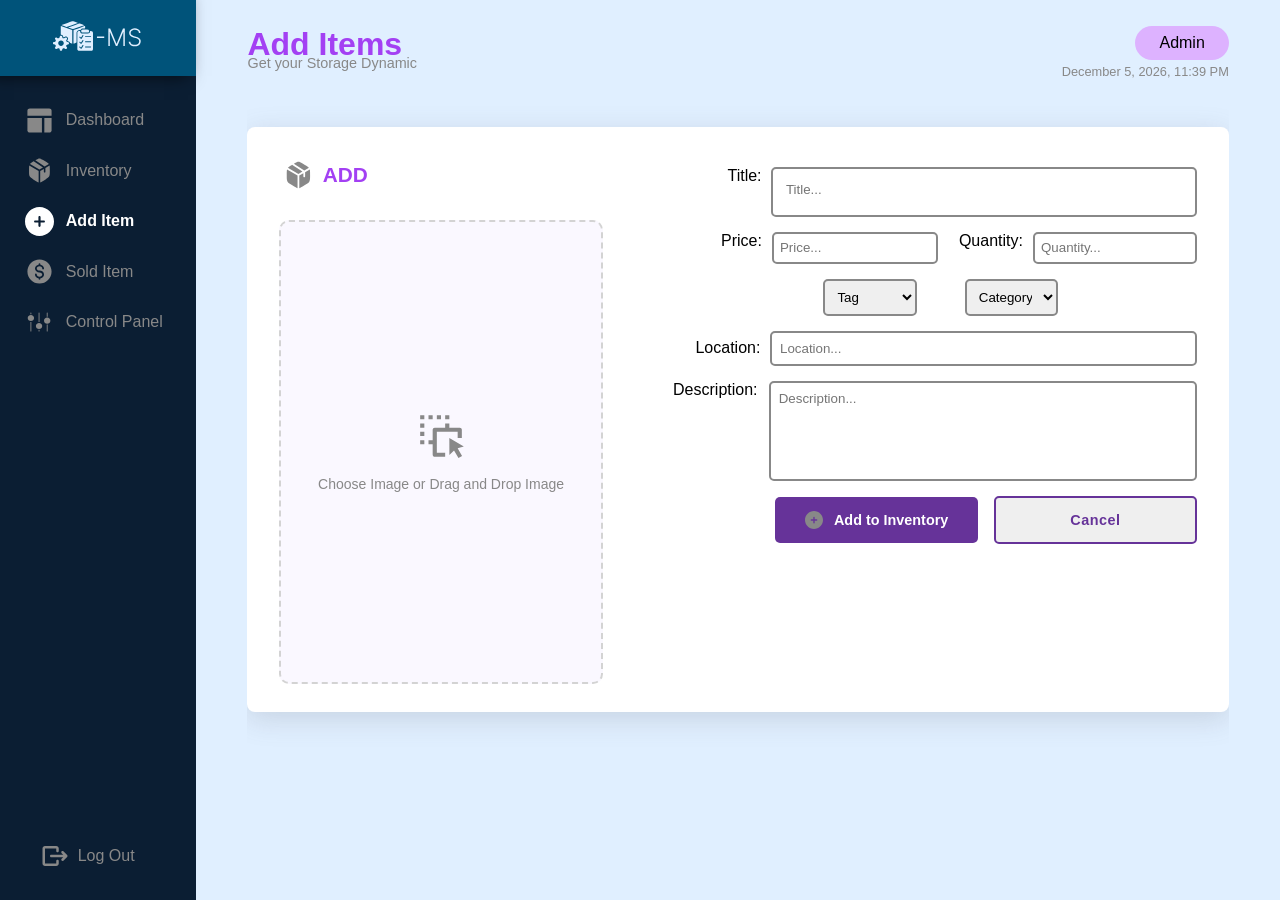
==== commit 7803c1b5: "adminroot css path change" ====
--- a/Admin/AddDir/AddItem.html
+++ b/Admin/AddDir/AddItem.html
@@ -5,7 +5,7 @@
     <meta name="viewport" content="width=device-width, initial-scale=1.0" />
     <title>Admin Add Item</title>
     <link rel="stylesheet" href="AddItem.css" />
-    <link rel="stylesheet" href="/adminRoot.css" />
+    <link rel="stylesheet" href="/Admin/adminRoot.css" />
     <link rel="stylesheet" href="/util.css" />
   </head>
   <body>
--- a/Admin/adminRoot.css
+++ b/Admin/adminRoot.css
@@ -0,0 +1,6 @@
+:root {
+  --selected-color: white;
+  --primary-color: #a340f3;
+  --secondary-color: #663399;
+  --delete-color: #ff4329;
+}
